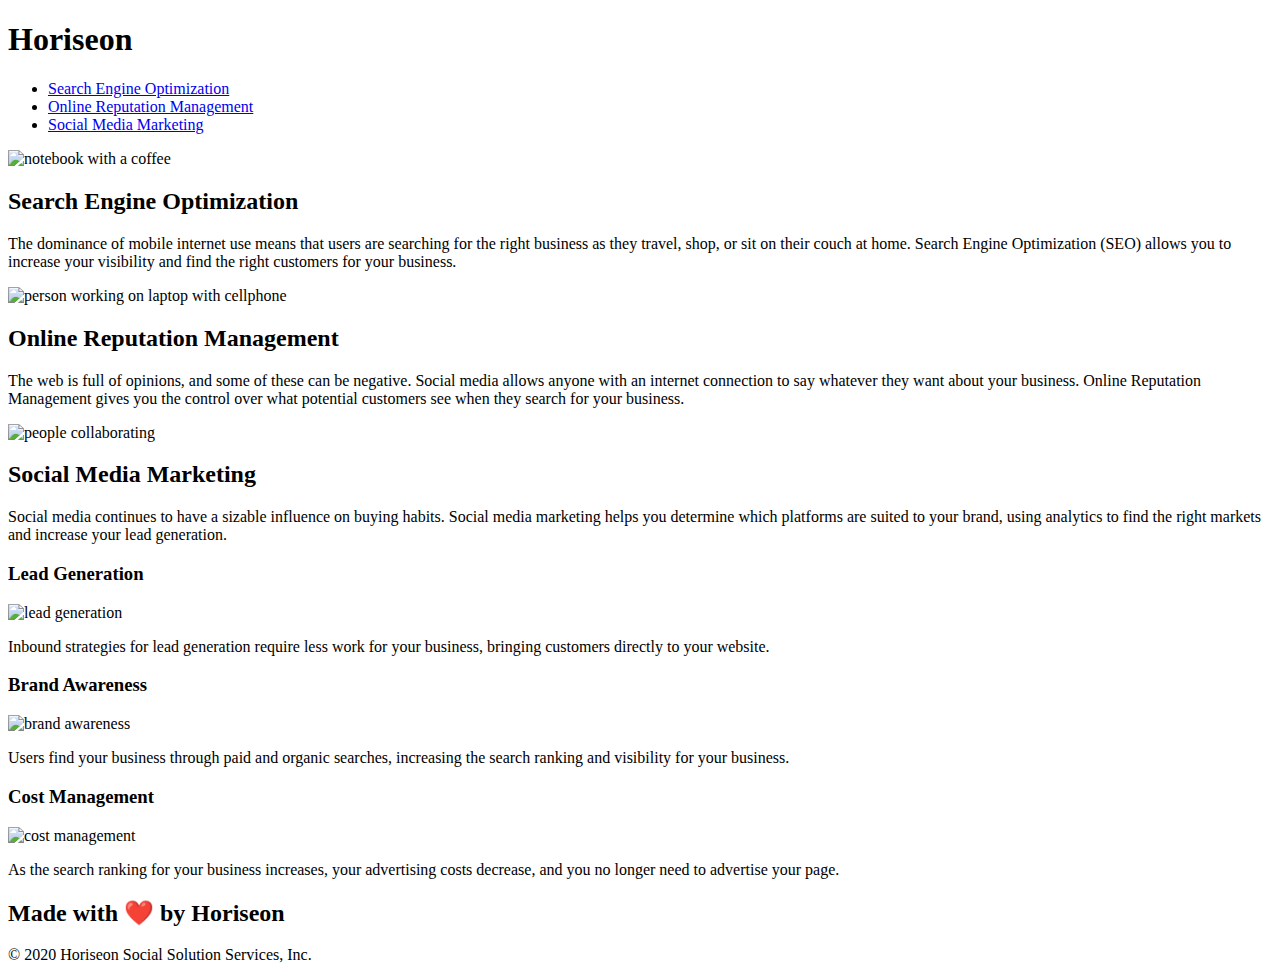
==== index.html @ 661fadfc "move file locations" ====
<!DOCTYPE html>
<html lang="en-us">

<head>
    <meta charset="UTF-8" />
    <title>Horiseon Branding Experts</title>
    <link rel="stylesheet" href="./assets/css/style.css">
    
</head>

<body>
    <!-- Navigation -->
    <header>
        <div class="header">
            <h1>Hori<span class="seo">seo</span>n</h1>
            <nav>
                <!-- Unordered List Element -->
                <ul>
                    <!-- List Item Element -->
                    <li>
                        <a href="#search-engine-optimization">Search Engine Optimization</a>
                    </li>
                    <li>
                        <a href="#online-reputation-management">Online Reputation Management</a>
                    </li>
                    <li>
                        <a href="#social-media-marketing">Social Media Marketing</a>
                    </li>
                </ul>
            </nav>
        </div>
    </header>
    <!-- hero/jumbotron -->
    <div class="hero"></div>

        <div class="content">
            <section id="search-engine-optimization" class="search-engine-optimization">
                <img src="./assets/images/search-engine-optimization.jpg" class="float-left" alt="notebook with a coffee" />
                <h2>Search Engine Optimization</h2>
                <p>
                    The dominance of mobile internet use means that users are searching for the right business as they travel, shop, or sit on their couch at home. Search Engine Optimization (SEO) allows you to increase your visibility and find the right customers for your business.
                </p>
            </section>
            <section id="online-reputation-management" class="online-reputation-management">
                <img src="./assets/images/online-reputation-management.jpg" class="float-right" alt="person working on laptop with cellphone"/>
                <h2>Online Reputation Management</h2>
                <p>
                    The web is full of opinions, and some of these can be negative. Social media allows anyone with an internet connection to say whatever they want about your business. Online Reputation Management gives you the control over what potential customers see when they search for your business.
                </p>
            </section>
            <section id="social-media-marketing" class="social-media-marketing">
                <img src="./assets/images/social-media-marketing.jpg" class="float-left" alt="people collaborating"/>
                <h2>Social Media Marketing</h2>
                <p>
                    Social media continues to have a sizable influence on buying habits. Social media marketing helps you determine which platforms are suited to your brand, using analytics to find the right markets and increase your lead generation.
                </p>
            </section>
        </div>

    <!-- Company Benefits -->
    <section id="company benefits" class="benefits">
        <div class="benefit-lead">
            <h3>Lead Generation</h3>
            <img src="./assets/images/lead-generation.png" alt="lead generation"/>
            <p>
                Inbound strategies for lead generation require less work for your business, bringing customers directly to your website.
            </p>
        </div>
        <div class="benefit-brand">
            <h3>Brand Awareness</h3>
            <img src="./assets/images/brand-awareness.png" alt="brand awareness"/>
            <p>
                Users find your business through paid and organic searches, increasing the search ranking and visibility for your business.
            </p>
        </div>
        <div class="benefit-cost">
            <h3>Cost Management</h3>
            <img src="./assets/images/cost-management.png" alt="cost management" />
            <p>
                As the search ranking for your business increases, your advertising costs decrease, and you no longer need to advertise your page.
            </p>
        </div>
    </section>

    <!-- Footer -->
    <footer>
        <h2>Made with ❤️️ by Horiseon</h2>
        <p>
            &copy; 2020 Horiseon Social Solution Services, Inc.
        </p>
    </footer>
</body>

</html>
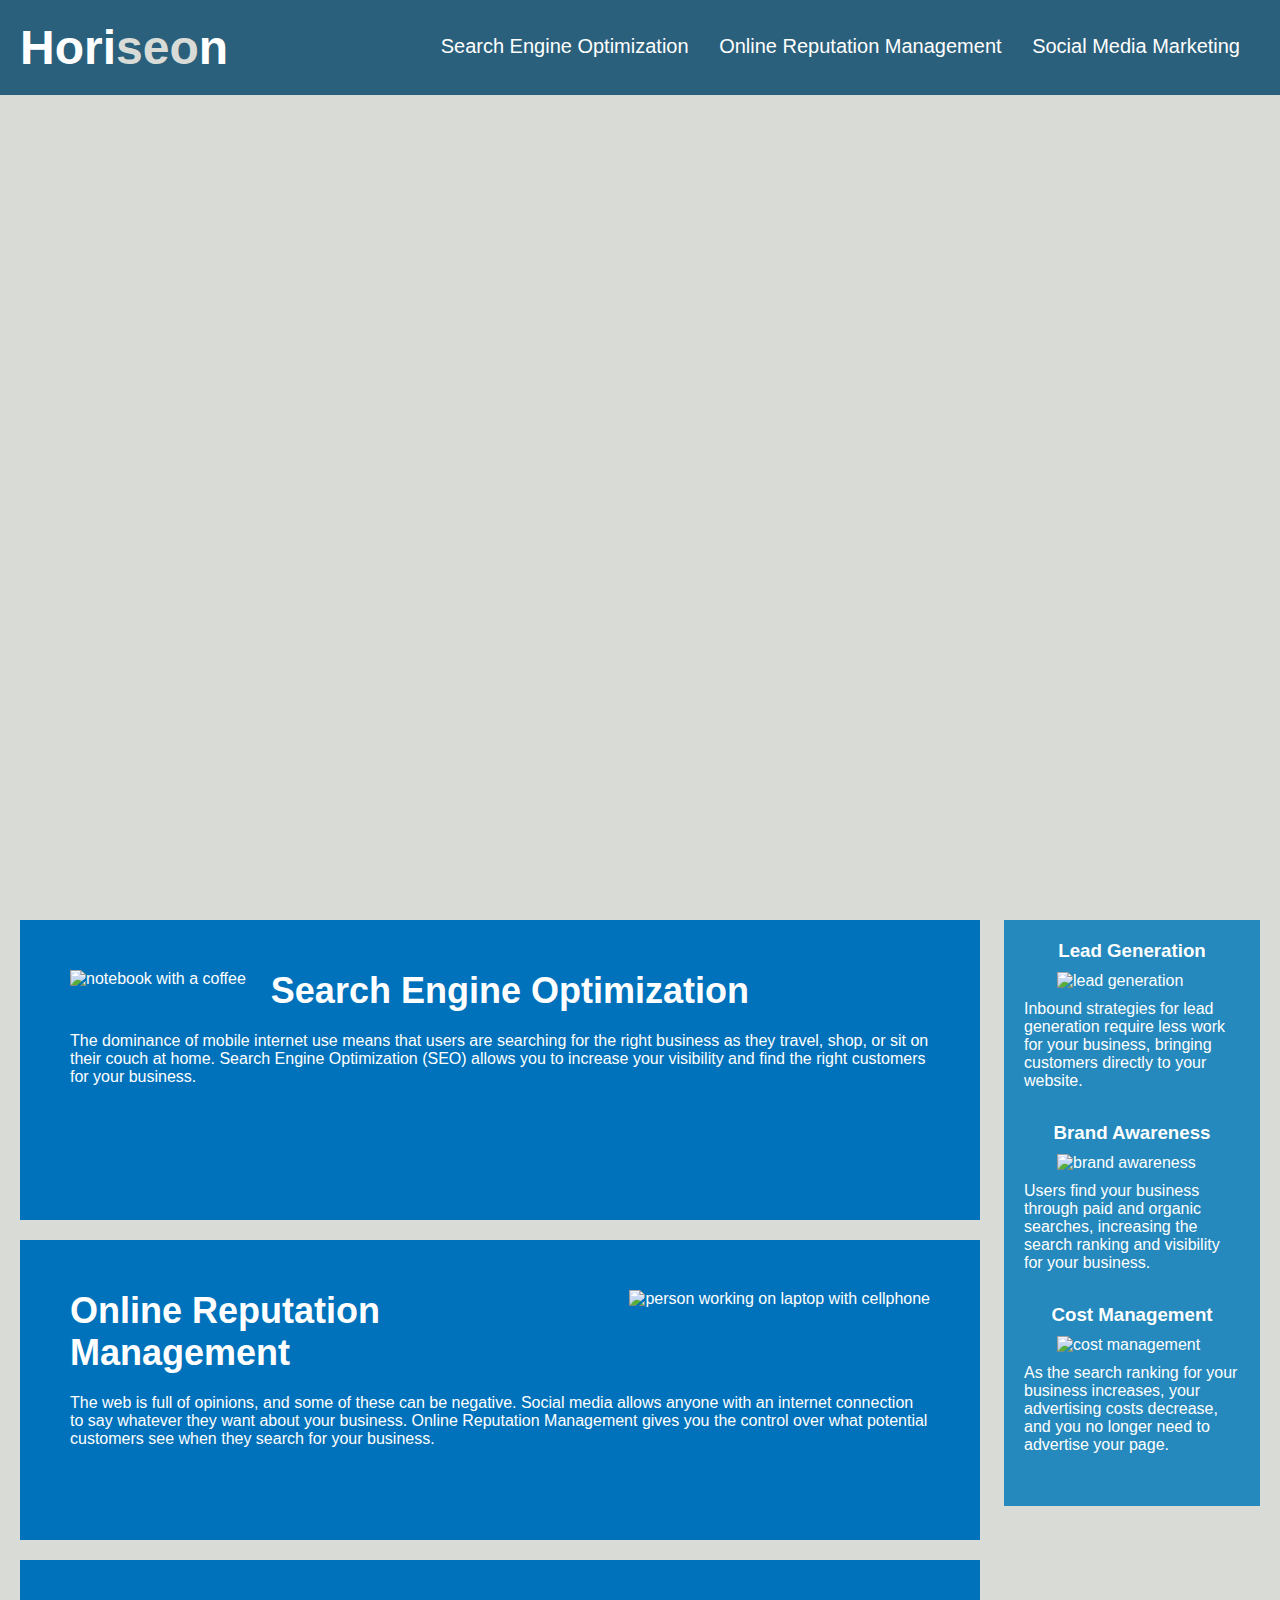
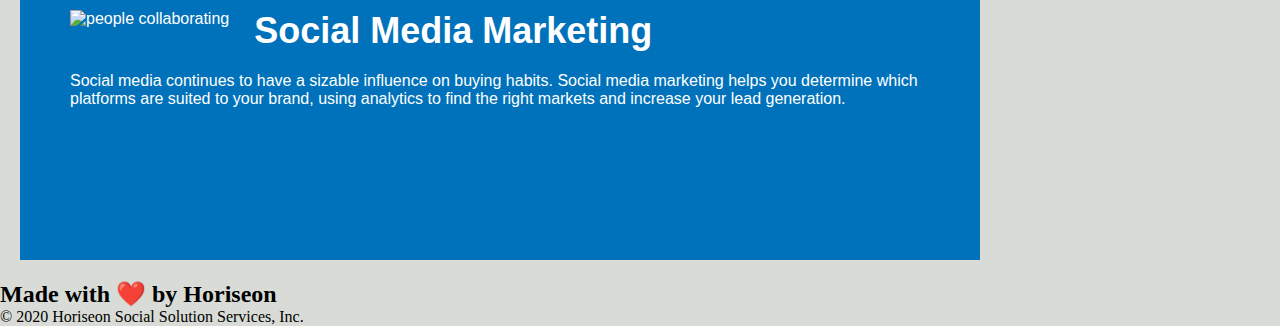
==== commit 2606207b: "update image file paths" ====
--- a/index.html
+++ b/index.html
@@ -4,7 +4,7 @@
 <head>
     <meta charset="UTF-8" />
     <title>Horiseon Branding Experts</title>
-    <link rel="stylesheet" href="./assets/css/style.css">
+    <link rel="stylesheet" href="./Develop/assets/css/style.css">
     
 </head>
 
@@ -30,26 +30,27 @@
             </nav>
         </div>
     </header>
+
     <!-- hero/jumbotron -->
     <div class="hero"></div>
 
         <div class="content">
             <section id="search-engine-optimization" class="search-engine-optimization">
-                <img src="./assets/images/search-engine-optimization.jpg" class="float-left" alt="notebook with a coffee" />
+                <img src="./Develop/assets/images/search-engine-optimization.jpg" class="float-left" alt="notebook with a coffee" />
                 <h2>Search Engine Optimization</h2>
                 <p>
                     The dominance of mobile internet use means that users are searching for the right business as they travel, shop, or sit on their couch at home. Search Engine Optimization (SEO) allows you to increase your visibility and find the right customers for your business.
                 </p>
             </section>
             <section id="online-reputation-management" class="online-reputation-management">
-                <img src="./assets/images/online-reputation-management.jpg" class="float-right" alt="person working on laptop with cellphone"/>
+                <img src="./Develop/assets/images/online-reputation-management.jpg" class="float-right" alt="person working on laptop with cellphone"/>
                 <h2>Online Reputation Management</h2>
                 <p>
                     The web is full of opinions, and some of these can be negative. Social media allows anyone with an internet connection to say whatever they want about your business. Online Reputation Management gives you the control over what potential customers see when they search for your business.
                 </p>
             </section>
             <section id="social-media-marketing" class="social-media-marketing">
-                <img src="./assets/images/social-media-marketing.jpg" class="float-left" alt="people collaborating"/>
+                <img src="./Develop/assets/images/social-media-marketing.jpg" class="float-left" alt="people collaborating"/>
                 <h2>Social Media Marketing</h2>
                 <p>
                     Social media continues to have a sizable influence on buying habits. Social media marketing helps you determine which platforms are suited to your brand, using analytics to find the right markets and increase your lead generation.
@@ -61,21 +62,21 @@
     <section id="company benefits" class="benefits">
         <div class="benefit-lead">
             <h3>Lead Generation</h3>
-            <img src="./assets/images/lead-generation.png" alt="lead generation"/>
+            <img src="./Develop/assets/images/lead-generation.png" alt="lead generation"/>
             <p>
                 Inbound strategies for lead generation require less work for your business, bringing customers directly to your website.
             </p>
         </div>
         <div class="benefit-brand">
             <h3>Brand Awareness</h3>
-            <img src="./assets/images/brand-awareness.png" alt="brand awareness"/>
+            <img src="./Develop/assets/images/brand-awareness.png" alt="brand awareness"/>
             <p>
                 Users find your business through paid and organic searches, increasing the search ranking and visibility for your business.
             </p>
         </div>
         <div class="benefit-cost">
             <h3>Cost Management</h3>
-            <img src="./assets/images/cost-management.png" alt="cost management" />
+            <img src="./Develop/assets/images/cost-management.png" alt="cost management" />
             <p>
                 As the search ranking for your business increases, your advertising costs decrease, and you no longer need to advertise your page.
             </p>
--- a/Develop/assets/css/style.css
+++ b/Develop/assets/css/style.css
@@ -0,0 +1,207 @@
+* {
+    box-sizing: border-box;
+    padding: 0;
+    margin: 0;
+}
+
+body {
+    background-color: #d9dcd6;
+}
+
+.header {
+    padding: 20px;
+    font-family: 'Trebuchet MS', 'Lucida Sans Unicode', 'Lucida Grande', 'Lucida Sans', Arial, sans-serif;
+    background-color: #2a607c;
+    color: #ffffff;
+}
+
+.header h1 {
+    display: inline-block;
+    font-size: 48px;
+}
+
+.header h1 .seo {
+    color: #d9dcd6;
+}
+
+.header nav {
+    padding-top: 15px;
+    margin-right: 20px;
+    float: right;
+    font-family: 'Gill Sans', 'Gill Sans MT', Calibri, 'Trebuchet MS', sans-serif;
+    font-size: 20px;
+}
+
+.header nav ul {
+    list-style-type: none;
+}
+
+.header nav ul li {
+    display: inline-block;
+    margin-left: 25px;
+}
+
+a {
+    color: #ffffff;
+    text-decoration: none;
+}
+
+p {
+    font-size: 16px;
+}
+
+.hero {
+    height: 800px;
+    width: 100%;
+    margin-bottom: 25px;
+    background-image: url("../images/digital-marketing-meeting.jpg");
+    background-size: cover;
+    background-position: center;
+}
+.hero section {
+    height: 800px;
+    width: 100%;
+    margin-bottom: 25px;
+    background-image: url("../images/digital-marketing-meeting.jpg");
+    background-size: cover;
+    background-position: center;
+}
+.float-left {
+    float: left;
+    margin-right: 25px;
+}
+
+.float-right {
+    float: right;
+    margin-left: 25px;
+}
+
+.content {
+    width: 75%;
+    display: inline-block;
+    margin-left: 20px;
+}
+
+.benefits {
+    margin-right: 20px;
+    padding: 20px;
+    clear: both;
+    float: right;
+    width: 20%;
+    height: 100%;
+    font-family: 'Gill Sans', 'Gill Sans MT', Calibri, 'Trebuchet MS', sans-serif;
+    background-color: #2589bd;
+}
+
+.benefit-lead {
+    margin-bottom: 32px;
+    color: #ffffff;
+}
+
+.benefit-brand {
+    margin-bottom: 32px;
+    color: #ffffff;
+}
+
+.benefit-cost {
+    margin-bottom: 32px;
+    color: #ffffff;
+}
+
+.benefit-lead h3 {
+    margin-bottom: 10px;
+    text-align: center;
+}
+
+.benefit-brand h3 {
+    margin-bottom: 10px;
+    text-align: center;
+}
+
+.benefit-cost h3 {
+    margin-bottom: 10px;
+    text-align: center;
+}
+
+.benefit-lead img {
+    display: block;
+    margin: 10px auto;
+    max-width: 150px;
+}
+
+.benefit-brand img {
+    display: block;
+    margin: 10px auto;
+    max-width: 150px;
+}
+
+.benefit-cost img {
+    display: block;
+    margin: 10px auto;
+    max-width: 150px;
+}
+
+.search-engine-optimization {
+    margin-bottom: 20px;
+    padding: 50px;
+    height: 300px;
+    font-family: 'Gill Sans', 'Gill Sans MT', Calibri, 'Trebuchet MS', sans-serif;
+    background-color: #0072bb;
+    color: #ffffff;
+}
+
+.online-reputation-management {
+    margin-bottom: 20px;
+    padding: 50px;
+    height: 300px;
+    font-family: 'Gill Sans', 'Gill Sans MT', Calibri, 'Trebuchet MS', sans-serif;
+    background-color: #0072bb;
+    color: #ffffff;
+}
+
+.social-media-marketing {
+    margin-bottom: 20px;
+    padding: 50px;
+    height: 300px;
+    font-family: 'Gill Sans', 'Gill Sans MT', Calibri, 'Trebuchet MS', sans-serif;
+    background-color: #0072bb;
+    color: #ffffff;
+}
+
+.search-engine-optimization img {
+    max-height: 200px;
+}
+
+.online-reputation-management img {
+    max-height: 200px;
+}
+
+.social-media-marketing img {
+    max-height: 200px;
+}
+
+.search-engine-optimization h2 {
+    margin-bottom: 20px;
+    font-size: 36px;
+}
+
+.online-reputation-management h2 {
+    margin-bottom: 20px;
+    font-size: 36px;
+}
+
+.social-media-marketing h2 {
+    margin-bottom: 20px;
+    font-size: 36px;
+}
+
+.footer {
+    padding: 30px;
+    clear: both;
+    font-family: 'Trebuchet MS', 'Lucida Sans Unicode', 'Lucida Grande', 'Lucida Sans', Arial, sans-serif;
+    text-align: center;
+}
+
+.footer h2 {
+    font-size: 20px;
+}
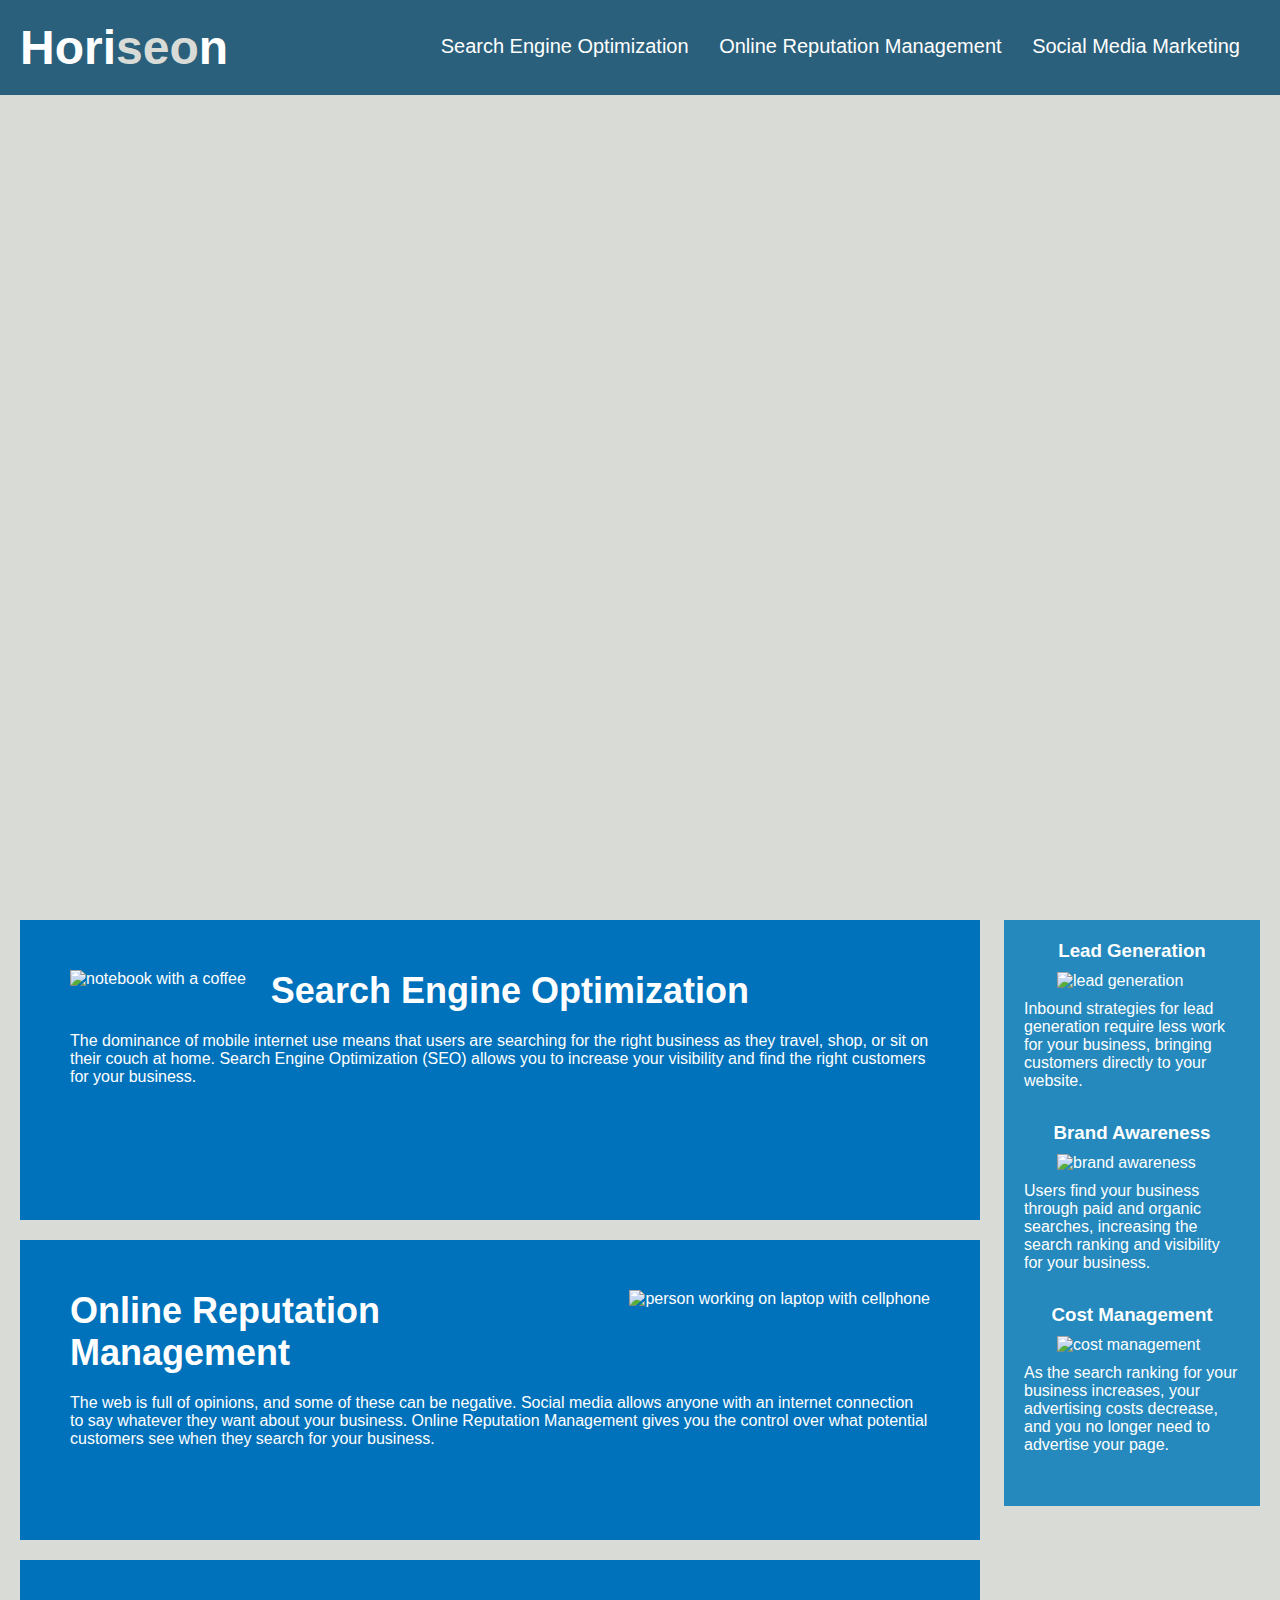
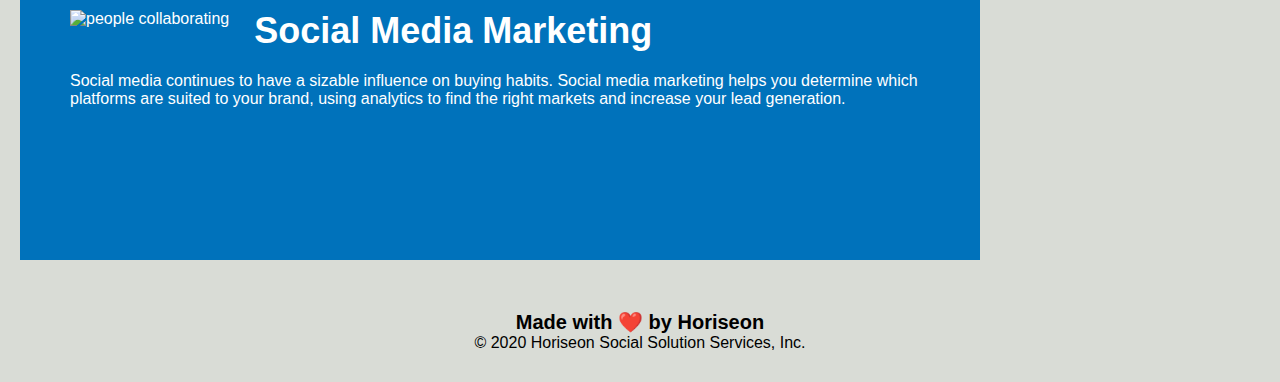
==== commit 2a12298e: "modify minor changes to index" ====
--- a/index.html
+++ b/index.html
@@ -85,7 +85,7 @@
 
     <!-- Footer -->
     <footer>
-        <h2>Made with ❤️️ by Horiseon</h2>
+        <h4>Made with ❤️️ by Horiseon</h4>
         <p>
             &copy; 2020 Horiseon Social Solution Services, Inc.
         </p>
--- a/Develop/assets/css/style.css
+++ b/Develop/assets/css/style.css
@@ -4,10 +4,7 @@
     margin: 0;
 }
 
-body {
-    background-color: #d9dcd6;
-}
-
+/* Start styles to <header> */
 .header {
     padding: 20px;
     font-family: 'Trebuchet MS', 'Lucida Sans Unicode', 'Lucida Grande', 'Lucida Sans', Arial, sans-serif;
@@ -40,16 +37,23 @@
     display: inline-block;
     margin-left: 25px;
 }
-
+/* End styles to <header> */
+
+/* apply styles to <body> */
+body {
+    background-color: #d9dcd6;
+}
+
+/* apply styles to <a> */
 a {
     color: #ffffff;
     text-decoration: none;
 }
-
+/* apply styles to <a> */
 p {
     font-size: 16px;
 }
-
+/* start styles to Hero  */
 .hero {
     height: 800px;
     width: 100%;
@@ -58,14 +62,7 @@
     background-size: cover;
     background-position: center;
 }
-.hero section {
-    height: 800px;
-    width: 100%;
-    margin-bottom: 25px;
-    background-image: url("../images/digital-marketing-meeting.jpg");
-    background-size: cover;
-    background-position: center;
-}
+
 .float-left {
     float: left;
     margin-right: 25px;
@@ -81,7 +78,9 @@
     display: inline-block;
     margin-left: 20px;
 }
-
+/* end styles to Hero  */
+
+/* start styles to benefits  */
 .benefits {
     margin-right: 20px;
     padding: 20px;
@@ -140,7 +139,9 @@
     margin: 10px auto;
     max-width: 150px;
 }
-
+/* end styles to benefits sections  */
+
+/* start styles to services sections  */
 .search-engine-optimization {
     margin-bottom: 20px;
     padding: 50px;
@@ -194,14 +195,17 @@
     margin-bottom: 20px;
     font-size: 36px;
 }
-
-.footer {
+/* end styles to services sections  */
+
+/* start footer style settings  */
+footer {
     padding: 30px;
     clear: both;
     font-family: 'Trebuchet MS', 'Lucida Sans Unicode', 'Lucida Grande', 'Lucida Sans', Arial, sans-serif;
     text-align: center;
 }
 
-.footer h2 {
+footer h4 {
     font-size: 20px;
 }
+/* end footer style settings  */